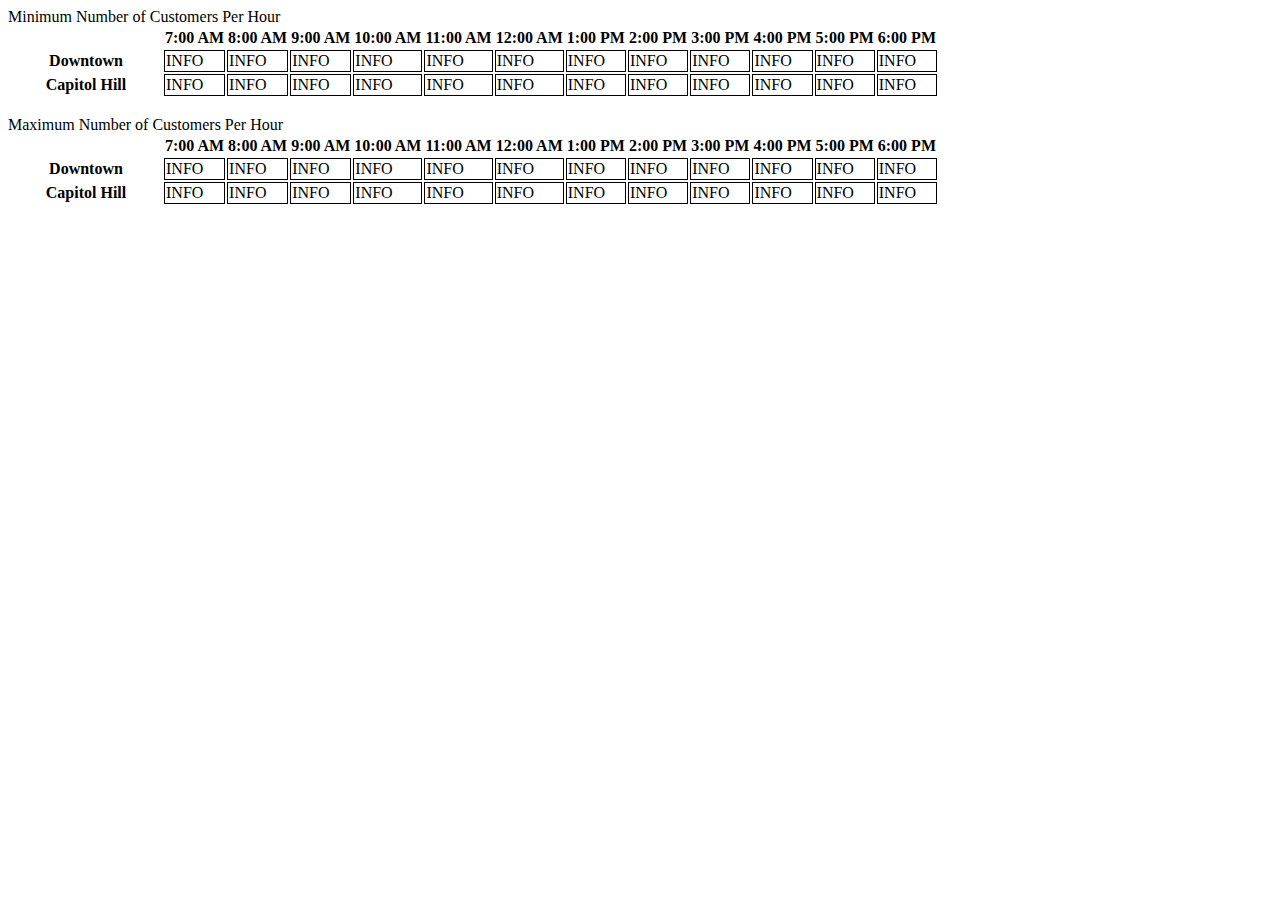
==== index.html @ 9a0ed58b "Able to generate random customers per hour based on minimum and maximum customers" ====
<!Doctype= html>
<html>
<head>
  <link rel="stylesheet" type="text/css" href="main.css">
  <script type="text/javascript" src="donut.js"></script>
</head>
<body>
  <table id="min-cust-table">
    <thead>Minimum Number of Customers Per Hour</thead>
    <tr>
      <th width="150"></th>
      <th>7:00 AM</th>
      <th>8:00 AM</th>
      <th>9:00 AM</th>
      <th>10:00 AM</th>
      <th>11:00 AM</th>
      <th>12:00 AM</th>
      <th>1:00 PM</th>
      <th>2:00 PM</th>
      <th>3:00 PM</th>
      <th>4:00 PM</th>
      <th>5:00 PM</th>
      <th>6:00 PM</th>
    </tr>
    <tr>
      <th>Downtown</th>
      <td>INFO</td>
      <td>INFO</td>
      <td>INFO</td>
      <td>INFO</td>
      <td>INFO</td>
      <td>INFO</td>
      <td>INFO</td>
      <td>INFO</td>
      <td>INFO</td>
      <td>INFO</td>
      <td>INFO</td>
      <td>INFO</td>
    </tr>
    <tr>
      <th>Capitol Hill</th>
      <td>INFO</td>
      <td>INFO</td>
      <td>INFO</td>
      <td>INFO</td>
      <td>INFO</td>
      <td>INFO</td>
      <td>INFO</td>
      <td>INFO</td>
      <td>INFO</td>
      <td>INFO</td>
      <td>INFO</td>
      <td>INFO</td>
    </tr>
  </table>
  <br>
  <table id="max-cust-table">
    <thead>Maximum Number of Customers Per Hour</thead>
    <tr>
      <th width="150"></th>
      <th>7:00 AM</th>
      <th>8:00 AM</th>
      <th>9:00 AM</th>
      <th>10:00 AM</th>
      <th>11:00 AM</th>
      <th>12:00 AM</th>
      <th>1:00 PM</th>
      <th>2:00 PM</th>
      <th>3:00 PM</th>
      <th>4:00 PM</th>
      <th>5:00 PM</th>
      <th>6:00 PM</th>
    </tr>
    <tr>
      <th>Downtown</th>
      <td>INFO</td>
      <td>INFO</td>
      <td>INFO</td>
      <td>INFO</td>
      <td>INFO</td>
      <td>INFO</td>
      <td>INFO</td>
      <td>INFO</td>
      <td>INFO</td>
      <td>INFO</td>
      <td>INFO</td>
      <td>INFO</td>
    </tr>
    <tr>
      <th>Capitol Hill</th>
      <td>INFO</td>
      <td>INFO</td>
      <td>INFO</td>
      <td>INFO</td>
      <td>INFO</td>
      <td>INFO</td>
      <td>INFO</td>
      <td>INFO</td>
      <td>INFO</td>
      <td>INFO</td>
      <td>INFO</td>
      <td>INFO</td>
    </tr>
  </table>

</body>
</html>
---- main.css ----
thead {
font-size: 40px;
}
td {
  border: 1px solid black;
}
tr.even {
  background-color: #efefef;
}
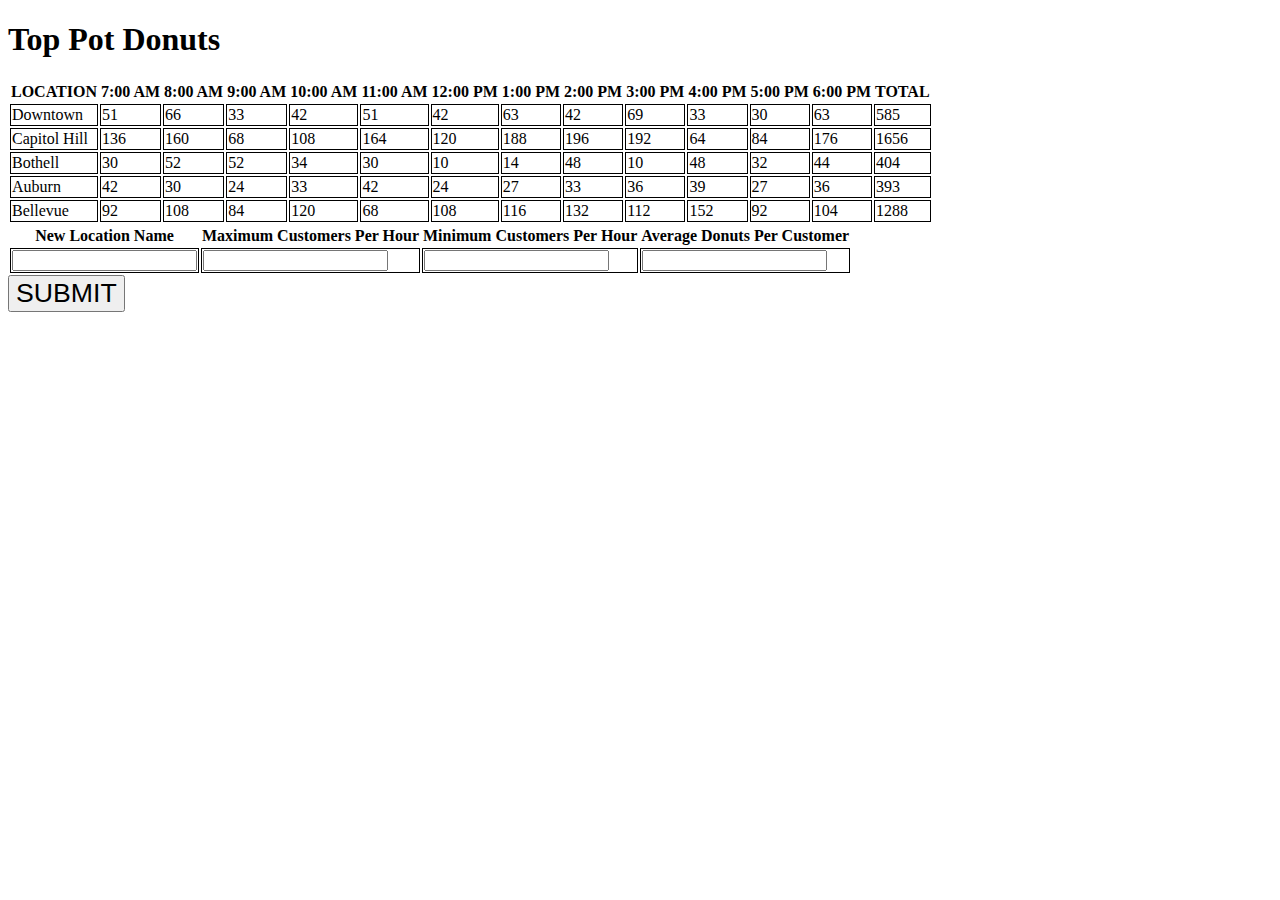
==== commit 091d2ed1: "Added Event, Now can add New Donut Store Location" ====
--- a/index.html
+++ b/index.html
@@ -1,107 +1,49 @@
-<!Doctype= html>
+<!DOCTYPE html>
 <html>
 <head>
   <link rel="stylesheet" type="text/css" href="main.css">
   <script type="text/javascript" src="donut.js"></script>
 </head>
 <body>
-  <table id="min-cust-table">
-    <thead>Minimum Number of Customers Per Hour</thead>
+  <table>
+    <thead><h1>Top Pot Donuts</h1></thead>
+    <tbody id="locations_table">
+      <tr id="hours_operation">
+      </tr>
+    </tbody>
+  </table>
+
+  <table>
     <tr>
-      <th width="150"></th>
-      <th>7:00 AM</th>
-      <th>8:00 AM</th>
-      <th>9:00 AM</th>
-      <th>10:00 AM</th>
-      <th>11:00 AM</th>
-      <th>12:00 AM</th>
-      <th>1:00 PM</th>
-      <th>2:00 PM</th>
-      <th>3:00 PM</th>
-      <th>4:00 PM</th>
-      <th>5:00 PM</th>
-      <th>6:00 PM</th>
+      <th>
+        <label for="new_location_name">New Location Name</label>
+      </th>
+      <th>
+        <label for="new_max_hour">Maximum Customers Per Hour</label>
+      </th>
+      <th>
+        <label for="new_min_hour">Minimum Customers Per Hour</label>
+      </th>
+      <th>
+        <label for="new_per_cust">Average Donuts Per Customer</label>
+      </th>
     </tr>
     <tr>
-      <th>Downtown</th>
-      <td>INFO</td>
-      <td>INFO</td>
-      <td>INFO</td>
-      <td>INFO</td>
-      <td>INFO</td>
-      <td>INFO</td>
-      <td>INFO</td>
-      <td>INFO</td>
-      <td>INFO</td>
-      <td>INFO</td>
-      <td>INFO</td>
-      <td>INFO</td>
-    </tr>
-    <tr>
-      <th>Capitol Hill</th>
-      <td>INFO</td>
-      <td>INFO</td>
-      <td>INFO</td>
-      <td>INFO</td>
-      <td>INFO</td>
-      <td>INFO</td>
-      <td>INFO</td>
-      <td>INFO</td>
-      <td>INFO</td>
-      <td>INFO</td>
-      <td>INFO</td>
-      <td>INFO</td>
+      <td>
+        <input id="new_location_name" type="text"/>
+      </td>
+      <td>
+        <input id="new_max_hour" type"text"/>
+      </td>
+      <td>
+        <input id="new_min_hour" type"text"/>
+      </td>
+      <td>
+        <input id="new_per_cust" type"text"/>
+      </td>
     </tr>
   </table>
-  <br>
-  <table id="max-cust-table">
-    <thead>Maximum Number of Customers Per Hour</thead>
-    <tr>
-      <th width="150"></th>
-      <th>7:00 AM</th>
-      <th>8:00 AM</th>
-      <th>9:00 AM</th>
-      <th>10:00 AM</th>
-      <th>11:00 AM</th>
-      <th>12:00 AM</th>
-      <th>1:00 PM</th>
-      <th>2:00 PM</th>
-      <th>3:00 PM</th>
-      <th>4:00 PM</th>
-      <th>5:00 PM</th>
-      <th>6:00 PM</th>
-    </tr>
-    <tr>
-      <th>Downtown</th>
-      <td>INFO</td>
-      <td>INFO</td>
-      <td>INFO</td>
-      <td>INFO</td>
-      <td>INFO</td>
-      <td>INFO</td>
-      <td>INFO</td>
-      <td>INFO</td>
-      <td>INFO</td>
-      <td>INFO</td>
-      <td>INFO</td>
-      <td>INFO</td>
-    </tr>
-    <tr>
-      <th>Capitol Hill</th>
-      <td>INFO</td>
-      <td>INFO</td>
-      <td>INFO</td>
-      <td>INFO</td>
-      <td>INFO</td>
-      <td>INFO</td>
-      <td>INFO</td>
-      <td>INFO</td>
-      <td>INFO</td>
-      <td>INFO</td>
-      <td>INFO</td>
-      <td>INFO</td>
-    </tr>
-  </table>
+  <button onclick="save()">SUBMIT</button>
 
 </body>
 </html>
--- a/main.css
+++ b/main.css
@@ -7,4 +7,7 @@
 tr.even {
   background-color: #efefef;
 }
+button {
+  font-size: 20pt;
+}
 
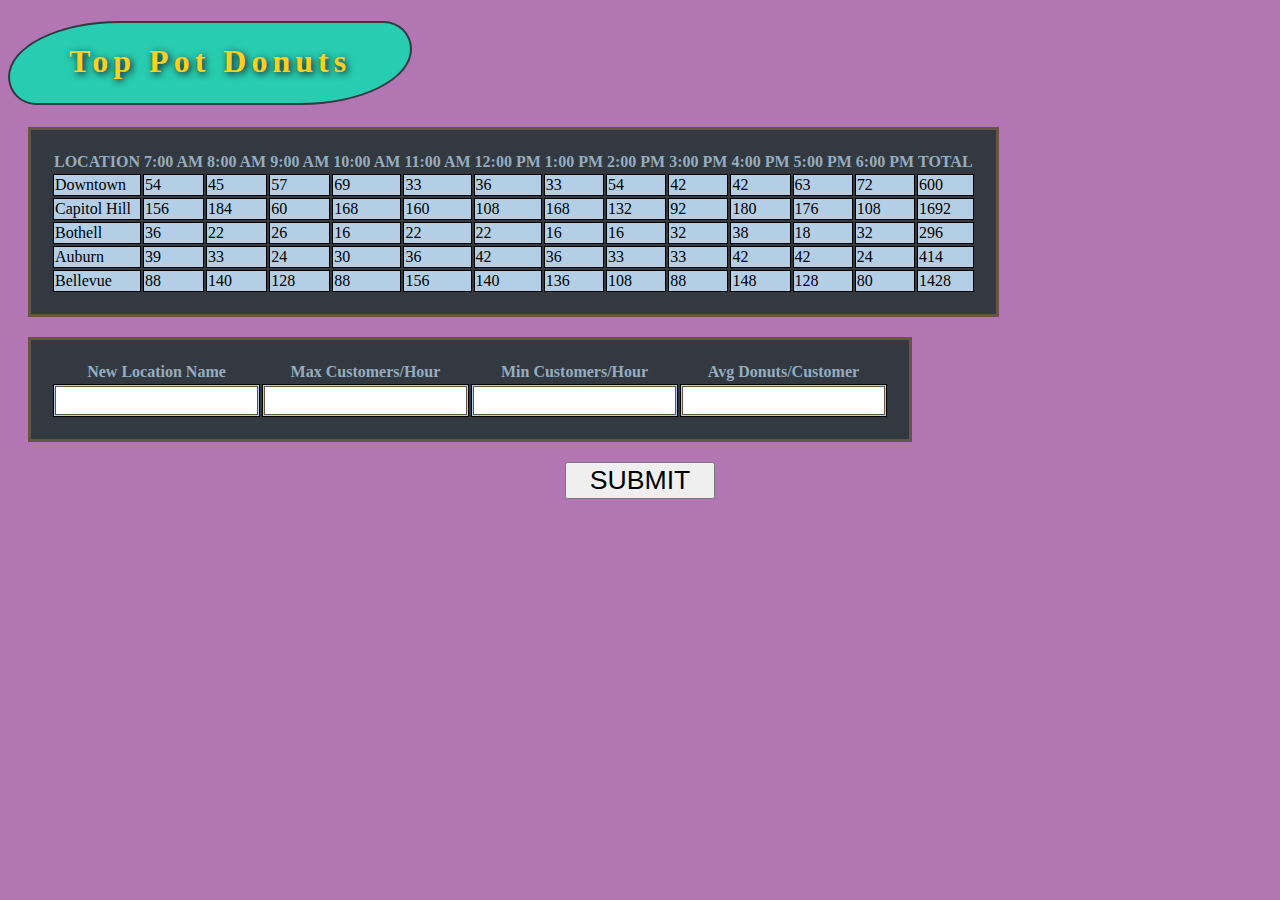
==== commit bec5edeb: "Added positioning to Title" ====
--- a/index.html
+++ b/index.html
@@ -19,13 +19,13 @@
         <label for="new_location_name">New Location Name</label>
       </th>
       <th>
-        <label for="new_max_hour">Maximum Customers Per Hour</label>
+        <label for="new_max_hour">Max Customers/Hour</label>
       </th>
       <th>
-        <label for="new_min_hour">Minimum Customers Per Hour</label>
+        <label for="new_min_hour">Min Customers/Hour</label>
       </th>
       <th>
-        <label for="new_per_cust">Average Donuts Per Customer</label>
+        <label for="new_per_cust">Avg Donuts/Customer</label>
       </th>
     </tr>
     <tr>
--- a/main.css
+++ b/main.css
@@ -1,13 +1,89 @@
-thead {
-font-size: 40px;
+body{
+  background-color: #B276B2;
+}
+h1{
+  text-align: center;
+  border: 2px solid #323940;
+  color: #FFCE20;
+  font-family: Impact;
+  background-color: #28CCB0;
+  height: 60px;
+  width: 400px;
+  border-radius: 1em 4em 1em 4em/ 2em 1em 2em 1em;
+  -moz-border-radius:1em 4em 1em 4em / 2em 1em 2em 1em;
+  -webkit-border-radius:4em 1em 4em/ 2em 1em 2em 1em;
+  padding-top: 20px;
+  letter-spacing: 5px;
+  text-shadow: 2px 2px 7px #111111;
+  position: relative;
+}
+h1:hover{
+  margin: 50px;
+  text-align: center;
+  border: 2px solid #FFCE20;
+  color: #FC4BFF;
+  font-family: Impact;
+  background-color: #28CCB0;
+  height: 60px;
+  width: 400px;
+  border-radius: 1em 4em 1em 4em/ 2em 1em 2em 1em;
+  -moz-border-radius:1em 4em 1em 4em / 2em 1em 2em 1em;
+  -webkit-border-radius:4em 1em 4em/ 2em 1em 2em 1em;
+  padding-top: 20px;
+  letter-spacing: 5px;
+  -webkit-transform: scale(1.5);
+  -moz-transform: scale(1.5);
+  -o-transform: scale(1.5);
+  transform: scale(1.5);
+
 }
 td {
   border: 1px solid black;
+  background-color: #B4CFE5;
 }
-tr.even {
-  background-color: #efefef;
+td:hover{
+  border: 1px solid black;
+  background-color: white;
+  -webkit-transform: scale(1.25);
+  -moz-transform: scale(1.25);
+  -o-transform: scale(1.25);
+  transform: scale(1.25);
+
+}
+th {
+  color: #96ACBF;
+}
+table{
+  margin:20px;
+  border: 3px solid #665544;
+  padding: 20px;
+  background-color: #323940;
+  position: relative;
 }
 button {
   font-size: 20pt;
+  display: block;
+  margin: 0 auto;
+  width: 150px;
+}
+input{
+  padding: 6px 12px 6px 12px;
+  border: 1px solid #665544;
+  color:# black;
+}
+button:hover{
+  font-size: 20pt;
+  display: block;
+  margin: 0 auto;
+  width: 150px;
+  background-color: #5756FF;
+
+}
+input.text{
+  color: #cccccc;
+}
+input.text:focus{
+  color: #665544;
 }
 
+
